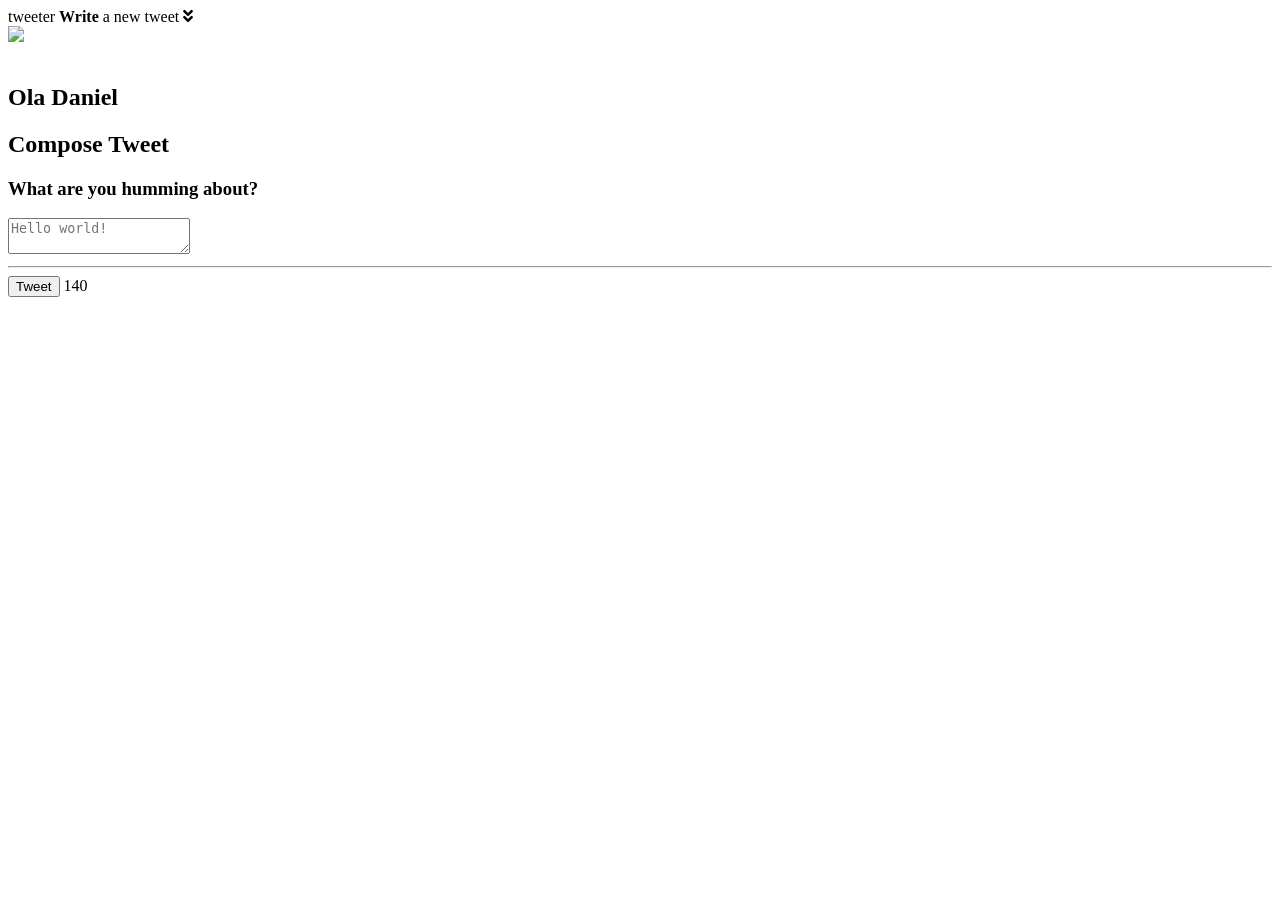
==== public/index.html @ ddff2dec "added form validation" ====
<!DOCTYPE html>
<html lang="en">
  <head>
    <!-- Meta Information -->
    <title>Tweeter - Home Page</title>

    <link rel="icon" type="image/x-icon" href="images/favicon.png"></link>

    <!-- External CSS -->
    <link rel="stylesheet" href="https://cdnjs.cloudflare.com/ajax/libs/normalize/8.0.1/normalize.min.css" type="text/css" />

    <!--External Fonts-->
    <link rel="preconnect" href="https://fonts.googleapis.com">
    <link rel="preconnect" href="https://fonts.gstatic.com" crossorigin>
    <link href="https://fonts.googleapis.com/css2?family=Bungee&family=Source+Sans+Pro:ital,wght@0,300;0,600;1,300;1,600&display=swap" rel="stylesheet"> 
    <link rel="stylesheet" href="https://cdnjs.cloudflare.com/ajax/libs/font-awesome/5.15.4/css/all.min.css" type="text/css"/>

    <!-- App CSS -->
    <link rel="stylesheet" href="/styles/layout.css" type="text/css" />
    <link rel="stylesheet" href="/styles/nav.css" type="text/css" />
    <link rel="stylesheet" href="/styles/header.css" type="text/css" />
    <link rel="stylesheet" href="/styles/newtweet.css" type="text/css" />

    <!-- External JS -->
    <script src="https://ajax.googleapis.com/ajax/libs/jquery/3.4.1/jquery.min.js"></script>
    <script src="https://cdnjs.cloudflare.com/ajax/libs/timeago.js/4.0.2/timeago.min.js" integrity="sha512-SVDh1zH5N9ChofSlNAK43lcNS7lWze6DTVx1JCXH1Tmno+0/1jMpdbR8YDgDUfcUrPp1xyE53G42GFrcM0CMVg==" crossorigin="anonymous" referrerpolicy="no-referrer"></script>
    <!-- <script src="dist/timeago.js" type="text/javascript"></script> -->
    <script src="https://code.jquery.com/jquery-2.1.4.min.js"></script>

    <!-- App JS -->
    <script type="text/javascript" src="scripts/client.js"></script>
    <script type="text/javascript" src="scripts/composer-char-counter.js"></script>
  </head>

  <body>
    <!-- Top nav bar (fixed) -->
    <nav>
      <span class="logo">tweeter</span>

      <span class="new-tweet-container">
        <span class="nav-new-tweet"><b>Write</b> a new tweet</span>
        <span><i class="fas fa-angle-double-down"></i></span>
      </span>
    </nav>

    <header class="main-header">
      <div>
          <img src="/images/profile-hex.png">
          <!-- <img src="https://i.imgur.com/nlhLi3I.png"> -->
      </div>
      <br>
      <div>
          <h2>Ola Daniel</h2>
      </div>
    </header>
  
    <!-- Page-specific (main) content here -->
    <main class="container">

        <section class="new-tweet">
          <h2>Compose Tweet</h2>
          <form id="new-tweet-form">
            <label for="tweet-text"><h3>What are you humming about?</h3></label>
            <textarea name="text" id="tweet-text" placeholder="Hello world!"></textarea>
            <hr>
            <div class="form-controls">
              <button id="sendTweet" class="submit-tweet" type="submit">Tweet</button>
              <output id="text-counter" name="counter" class="counter" for="tweet-text">140</output>
            </div>
          </form>
        </section>

        <section class="tweet-container"></section>

    </main>
  </body>
</html>
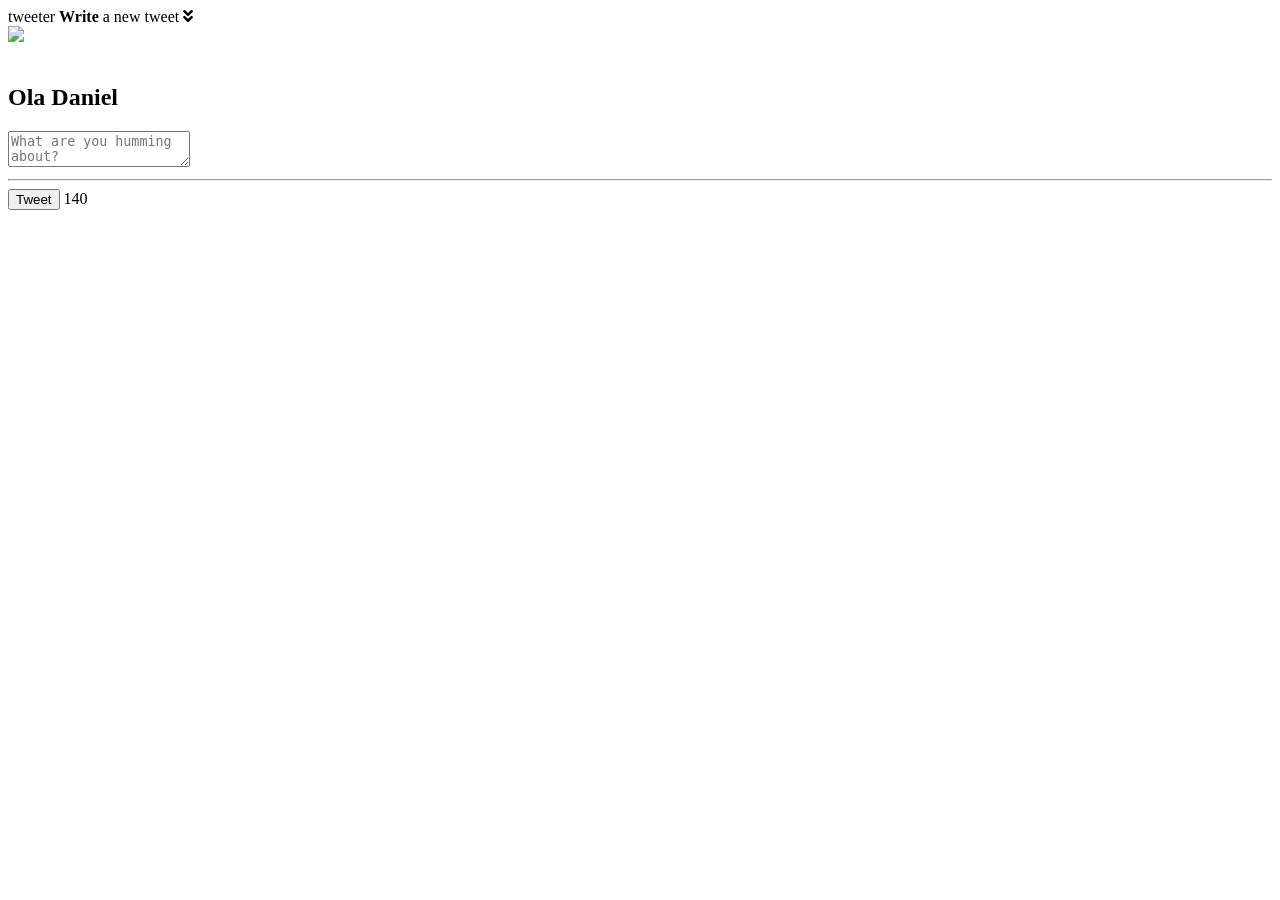
==== commit cf739864: "updating style" ====
--- a/public/index.html
+++ b/public/index.html
@@ -19,13 +19,13 @@
     <link rel="stylesheet" href="/styles/layout.css" type="text/css" />
     <link rel="stylesheet" href="/styles/nav.css" type="text/css" />
     <link rel="stylesheet" href="/styles/header.css" type="text/css" />
-    <link rel="stylesheet" href="/styles/newtweet.css" type="text/css" />
 
     <!-- External JS -->
     <script src="https://ajax.googleapis.com/ajax/libs/jquery/3.4.1/jquery.min.js"></script>
     <script src="https://cdnjs.cloudflare.com/ajax/libs/timeago.js/4.0.2/timeago.min.js" integrity="sha512-SVDh1zH5N9ChofSlNAK43lcNS7lWze6DTVx1JCXH1Tmno+0/1jMpdbR8YDgDUfcUrPp1xyE53G42GFrcM0CMVg==" crossorigin="anonymous" referrerpolicy="no-referrer"></script>
-    <!-- <script src="dist/timeago.js" type="text/javascript"></script> -->
+    <script src="dist/timeago.js" type="text/javascript"></script>
     <script src="https://code.jquery.com/jquery-2.1.4.min.js"></script>
+    <!-- <script src="https://ajax.googleapis.com/ajax/libs/jquery/3.5.1/jquery.min.js"></script> -->
 
     <!-- App JS -->
     <script type="text/javascript" src="scripts/client.js"></script>
@@ -46,7 +46,6 @@
     <header class="main-header">
       <div>
           <img src="/images/profile-hex.png">
-          <!-- <img src="https://i.imgur.com/nlhLi3I.png"> -->
       </div>
       <br>
       <div>
@@ -58,10 +57,15 @@
     <main class="container">
 
         <section class="new-tweet">
-          <h2>Compose Tweet</h2>
+          <!-- <h2>Compose Tweet</h2> -->
           <form id="new-tweet-form">
-            <label for="tweet-text"><h3>What are you humming about?</h3></label>
-            <textarea name="text" id="tweet-text" placeholder="Hello world!"></textarea>
+            <div id="tweet-validation" class="validation" hidden="true">
+              <span><img src="/images/error.png"/></span>
+              <span id="validation-msg">Validation message 1</span>
+              <span><img src="/images/error.png"/></span>
+            </div>
+            <!-- <label for="tweet-text"><h3>What are you humming about?</h3></label> -->
+            <textarea name="text" id="tweet-text" placeholder="What are you humming about?"></textarea>
             <hr>
             <div class="form-controls">
               <button id="sendTweet" class="submit-tweet" type="submit">Tweet</button>
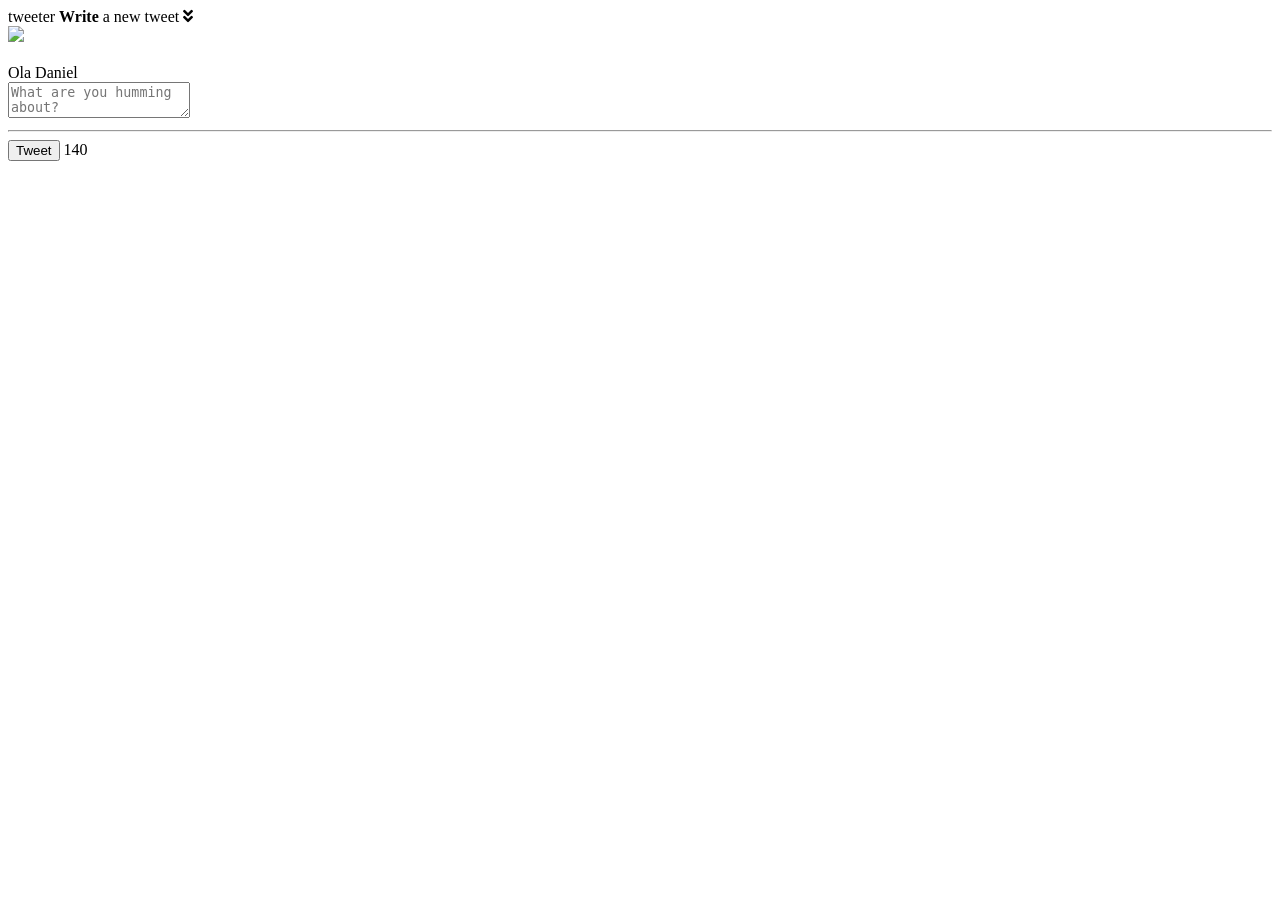
==== commit fe52f685: "code clean up" ====
--- a/public/index.html
+++ b/public/index.html
@@ -25,7 +25,6 @@
     <script src="https://cdnjs.cloudflare.com/ajax/libs/timeago.js/4.0.2/timeago.min.js" integrity="sha512-SVDh1zH5N9ChofSlNAK43lcNS7lWze6DTVx1JCXH1Tmno+0/1jMpdbR8YDgDUfcUrPp1xyE53G42GFrcM0CMVg==" crossorigin="anonymous" referrerpolicy="no-referrer"></script>
     <script src="dist/timeago.js" type="text/javascript"></script>
     <script src="https://code.jquery.com/jquery-2.1.4.min.js"></script>
-    <!-- <script src="https://ajax.googleapis.com/ajax/libs/jquery/3.5.1/jquery.min.js"></script> -->
 
     <!-- App JS -->
     <script type="text/javascript" src="scripts/client.js"></script>
@@ -49,7 +48,7 @@
       </div>
       <br>
       <div>
-          <h2>Ola Daniel</h2>
+          <span><span class="first-name">Ola</span> Daniel</span>
       </div>
     </header>
   
@@ -61,10 +60,9 @@
           <form id="new-tweet-form">
             <div id="tweet-validation" class="validation" hidden="true">
               <span><img src="/images/error.png"/></span>
-              <span id="validation-msg">Validation message 1</span>
+              <span id="validation-msg"></span>
               <span><img src="/images/error.png"/></span>
             </div>
-            <!-- <label for="tweet-text"><h3>What are you humming about?</h3></label> -->
             <textarea name="text" id="tweet-text" placeholder="What are you humming about?"></textarea>
             <hr>
             <div class="form-controls">
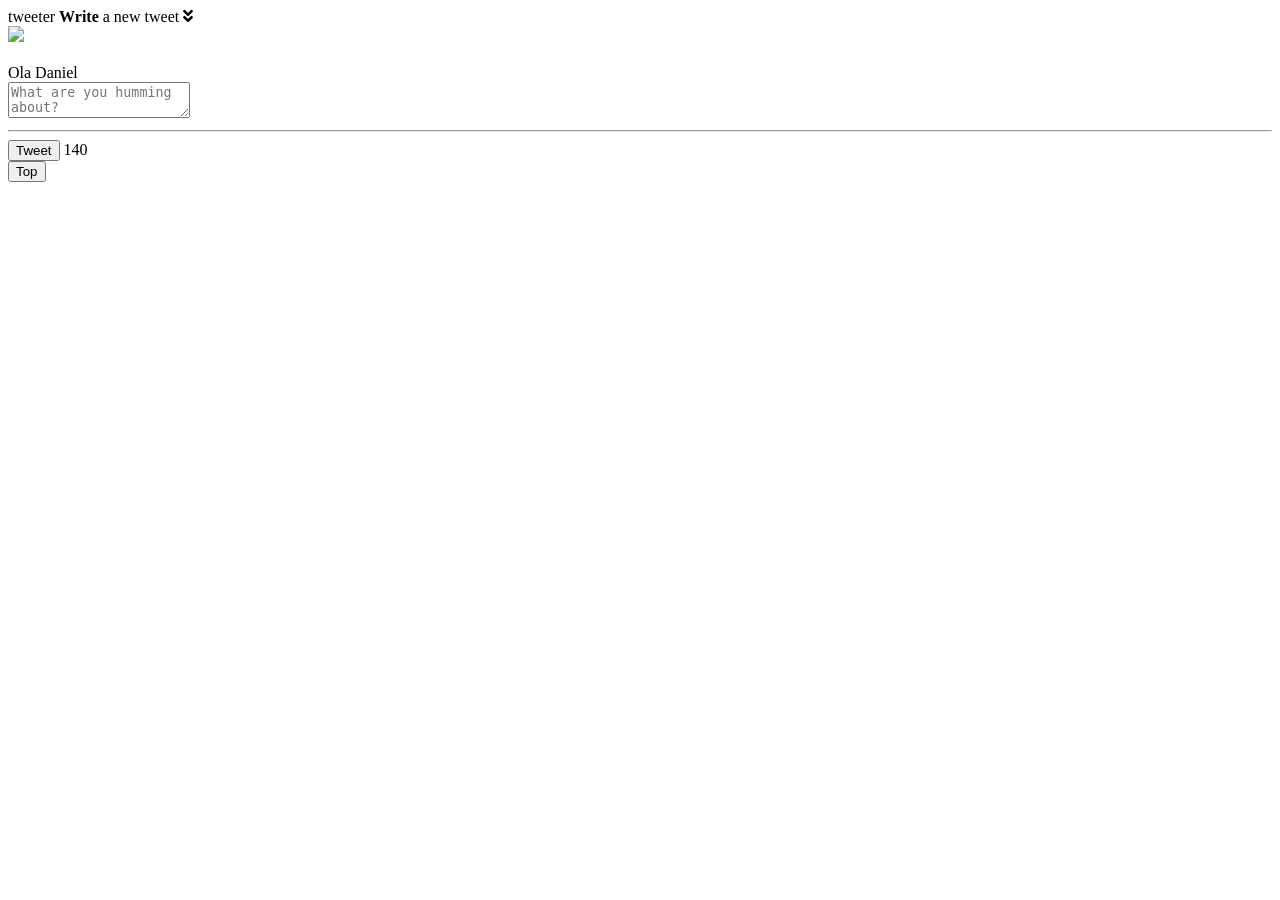
==== commit 863ed3ad: "implemented back to top of page functionality" ====
--- a/public/index.html
+++ b/public/index.html
@@ -74,6 +74,7 @@
 
         <section class="tweet-container"></section>
 
+        <button id="back-to-top">Top</button> 
     </main>
   </body>
 </html>
